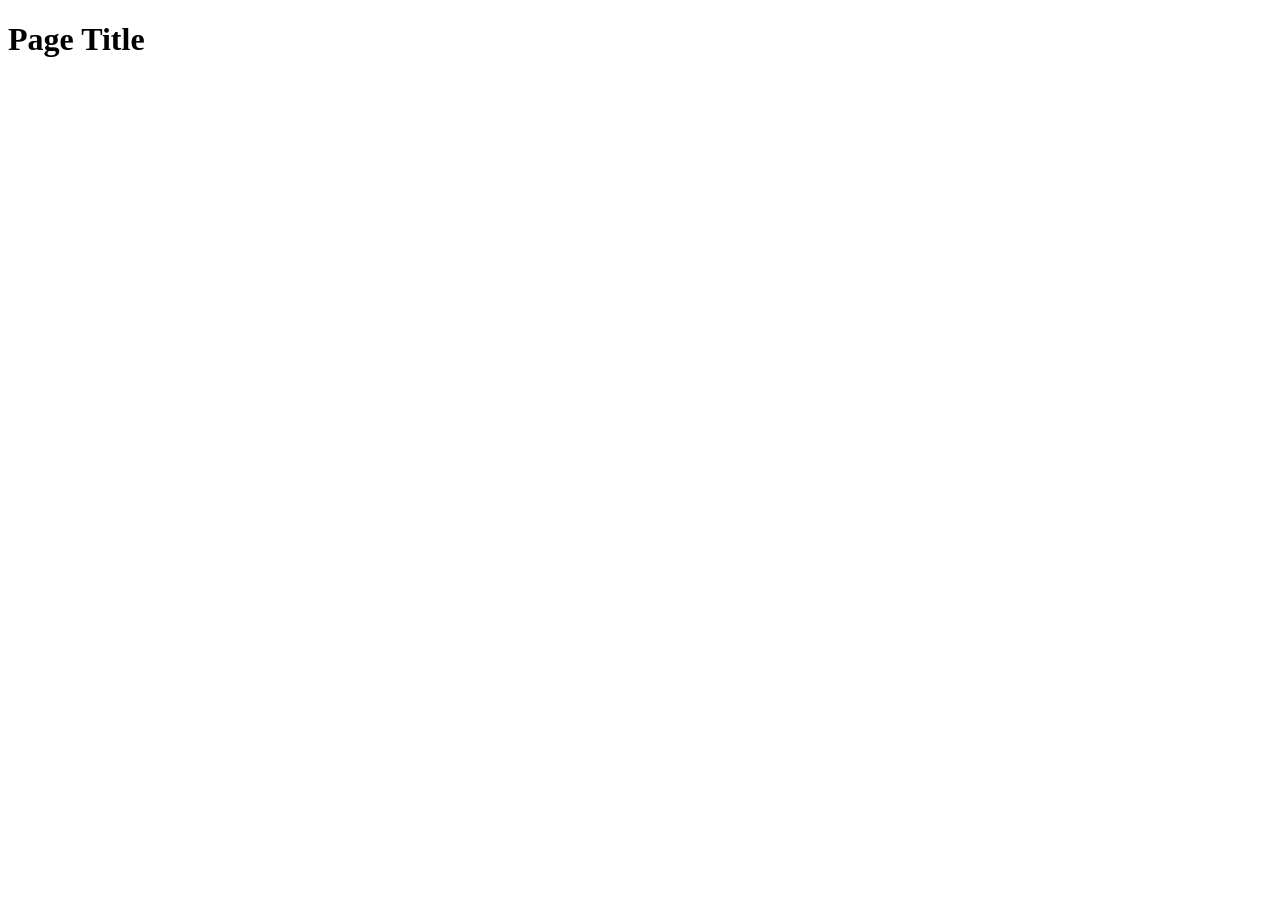
==== index.html @ 5366577f "Create index.html" ====
<!DOCTYPE html>
<html lang="en">

<head>
  <meta charset="utf-8">
  <meta name="viewport" content="width=device-width, initial-scale=1">
  <title>HTML5 Boilerplate</title>
  <link rel="stylesheet" href="styles.css">
</head>

<body>
  <h1>Page Title</h1>
  <script src="scripts.js"></script>
</body>

</html>
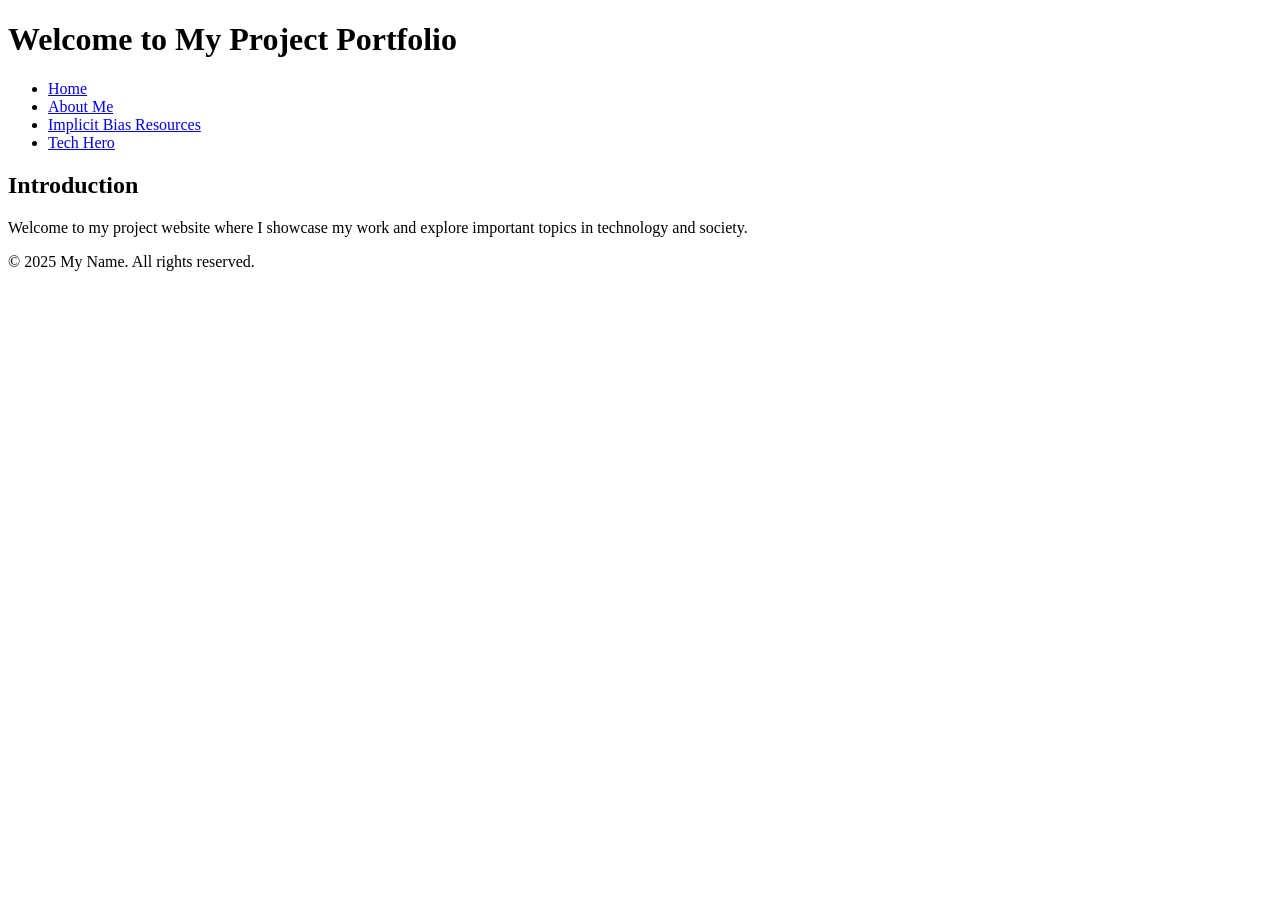
==== commit 2a5cb817: "Update index.html" ====
--- a/index.html
+++ b/index.html
@@ -1,16 +1,33 @@
 <!DOCTYPE html>
 <html lang="en">
-
 <head>
-  <meta charset="utf-8">
-  <meta name="viewport" content="width=device-width, initial-scale=1">
-  <title>HTML5 Boilerplate</title>
-  <link rel="stylesheet" href="styles.css">
+    <meta charset="UTF-8">
+    <meta name="viewport" content="width=device-width, initial-scale=1.0">
+    <title>My Project Portfolio</title>
+    <link rel="stylesheet" href="stylepage.css">
 </head>
-
 <body>
-  <h1>Page Title</h1>
-  <script src="scripts.js"></script>
+    <header>
+        <h1>Welcome to My Project Portfolio</h1>
+        <nav>
+            <ul>
+                <li><a href="index.html">Home</a></li>
+                <li><a href="about.html">About Me</a></li>
+                <li><a href="resources.html">Implicit Bias Resources</a></li>
+                <li><a href="tech-hero.html">Tech Hero</a></li>
+            </ul>
+        </nav>
+    </header>
+    
+    <main>
+        <section>
+            <h2>Introduction</h2>
+            <p>Welcome to my project website where I showcase my work and explore important topics in technology and society.</p>
+        </section>
+    </main>
+    
+    <footer>
+        <p>&copy; 2025 My Name. All rights reserved.</p>
+    </footer>
 </body>
-
 </html>
